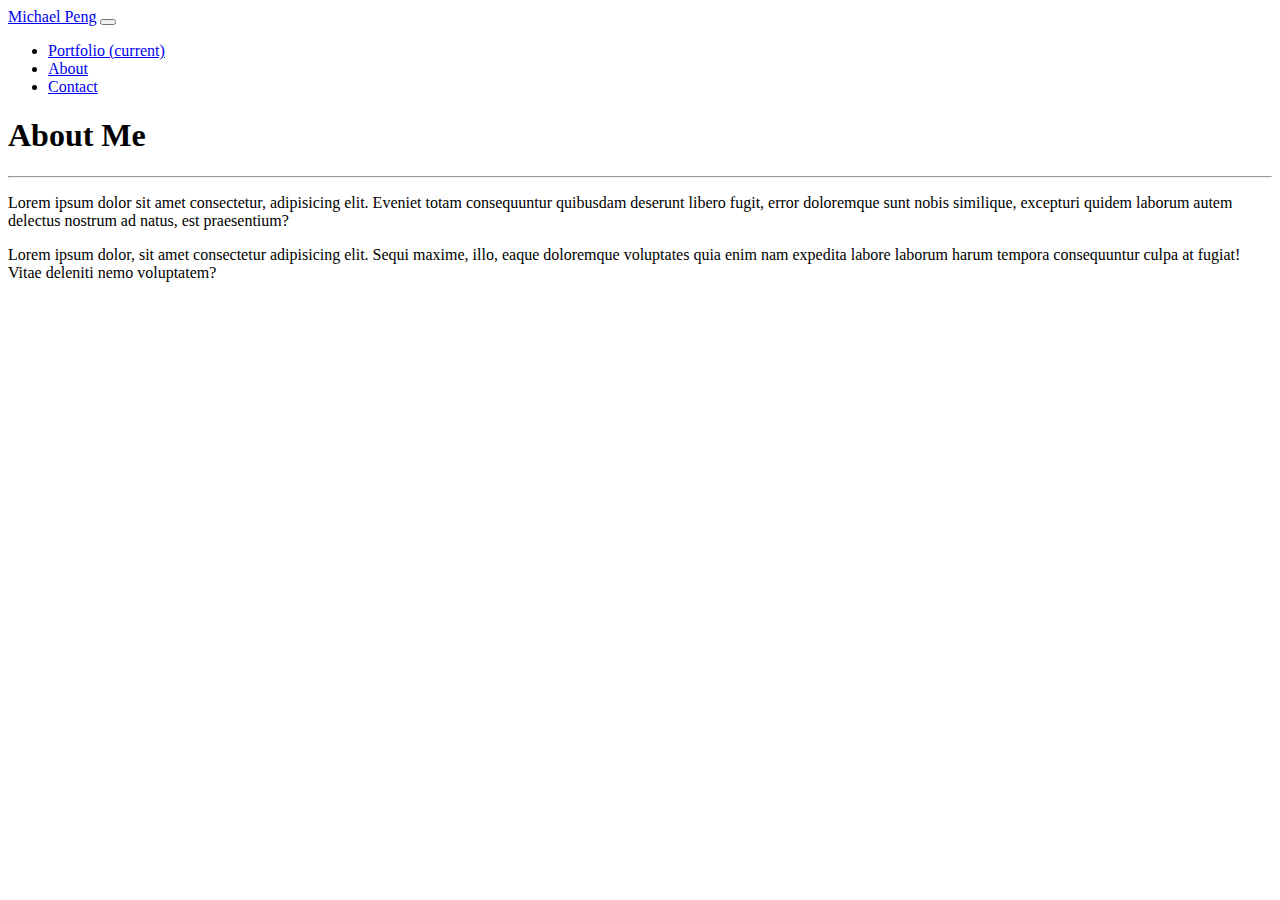
==== index.html @ c5bd8473 "basic framework" ====
<!DOCTYPE html>
<html>

    <head>
        <title>

        </title>

        <link rel="stylesheet" href="https://stackpath.bootstrapcdn.com/bootstrap/4.1.1/css/bootstrap.min.css" integrity="sha384-WskhaSGFgHYWDcbwN70/dfYBj47jz9qbsMId/iRN3ewGhXQFZCSftd1LZCfmhktB" crossorigin="anonymous">
        <script src="https://code.jquery.com/jquery-3.3.1.slim.min.js" integrity="sha384-q8i/X+965DzO0rT7abK41JStQIAqVgRVzpbzo5smXKp4YfRvH+8abtTE1Pi6jizo" crossorigin="anonymous"></script>
        <script src="https://cdnjs.cloudflare.com/ajax/libs/popper.js/1.14.3/umd/popper.min.js" integrity="sha384-ZMP7rVo3mIykV+2+9J3UJ46jBk0WLaUAdn689aCwoqbBJiSnjAK/l8WvCWPIPm49" crossorigin="anonymous"></script>
        <script src="https://stackpath.bootstrapcdn.com/bootstrap/4.1.1/js/bootstrap.min.js" integrity="sha384-smHYKdLADwkXOn1EmN1qk/HfnUcbVRZyYmZ4qpPea6sjB/pTJ0euyQp0Mk8ck+5T" crossorigin="anonymous"></script>
    </head>

    <body>

        <nav class="navbar navbar-expand-lg navbar-dark bg-dark">
            <a class="navbar-brand" href="#">Michael Peng</a>
            <button class="navbar-toggler" type="button" data-toggle="collapse" data-target="#navbarSupportedContent" aria-controls="navbarSupportedContent" aria-expanded="false" aria-label="Toggle navigation">
                <span class="navbar-toggler-icon"></span>
            </button>
                
            <div class="collapse navbar-collapse justify-content-end" id="navbarSupportedContent">
                <ul class="navbar-nav">
                    <li class="nav-item active">
                        <a class="nav-link" href="portfolio.html" target="_blank">Portfolio <span class="sr-only">(current)</span></a>
                    </li>
                    <li class="nav-item">
                        <a class="nav-link" href="#">About</a>
                    </li>
                    <li class="nav-item">
                        <a class="nav-link" href="contact.html" target="_blank">Contact</a>
                    </li>
                </ul>
            </div>
        </nav>

        <div class="jumbotron">
            <h1 class="display-4">About Me</h1>
            <hr class="my-4">
            <p class="lead">Lorem ipsum dolor sit amet consectetur, adipisicing elit. Eveniet totam consequuntur quibusdam deserunt libero fugit, error doloremque sunt nobis similique, excepturi quidem laborum autem delectus nostrum ad natus, est praesentium?</p>
            <p>Lorem ipsum dolor, sit amet consectetur adipisicing elit. Sequi maxime, illo, eaque doloremque voluptates quia enim nam expedita labore laborum harum tempora consequuntur culpa at fugiat! Vitae deleniti nemo voluptatem?</p>
        </div>
    </body>

</html>
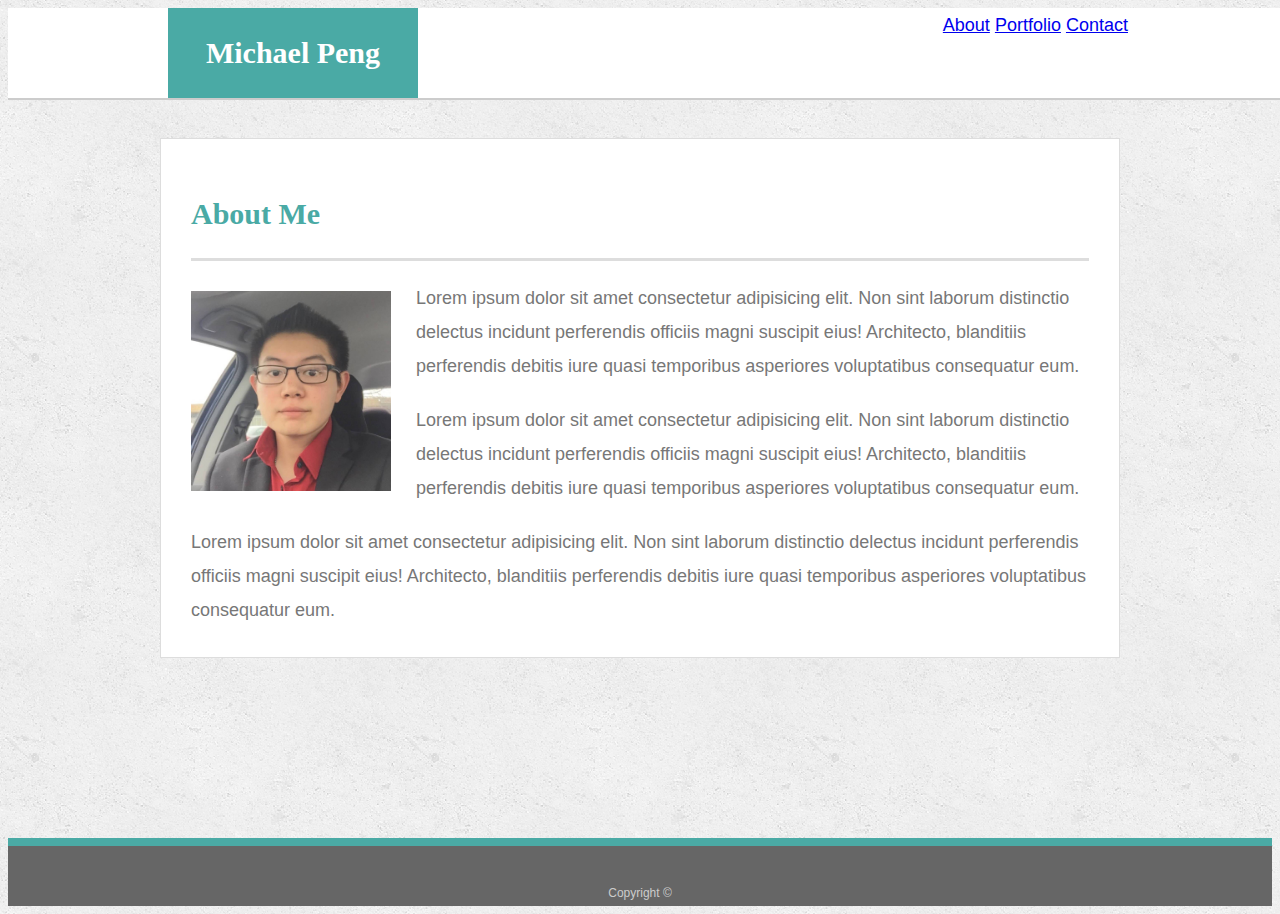
==== commit 25d2c763: "basic framework" ====
--- a/index.html
+++ b/index.html
@@ -1,46 +1,51 @@
 <!DOCTYPE html>
-<html>
+<html lang="en">
+<head>
+    <meta charset="UTF-8">
+    <meta name="viewport" content="width=device-width, initial-scale=1.0">
+    <title>Index</title>
 
-    <head>
-        <title>
+    <link rel="stylesheet" href="https://stackpath.bootstrapcdn.com/bootstrap/4.1.1/css/bootstrap.min.css" integrity="sha384-WskhaSGFgHYWDcbwN70/dfYBj47jz9qbsMId/iRN3ewGhXQFZCSftd1LZCfmhktB" crossorigin="anonymous">
+    <script src="https://code.jquery.com/jquery-3.3.1.slim.min.js" integrity="sha384-q8i/X+965DzO0rT7abK41JStQIAqVgRVzpbzo5smXKp4YfRvH+8abtTE1Pi6jizo" crossorigin="anonymous"></script>
+    <script src="https://cdnjs.cloudflare.com/ajax/libs/popper.js/1.14.3/umd/popper.min.js" integrity="sha384-ZMP7rVo3mIykV+2+9J3UJ46jBk0WLaUAdn689aCwoqbBJiSnjAK/l8WvCWPIPm49" crossorigin="anonymous"></script>
+    <script src="https://stackpath.bootstrapcdn.com/bootstrap/4.1.1/js/bootstrap.min.js" integrity="sha384-smHYKdLADwkXOn1EmN1qk/HfnUcbVRZyYmZ4qpPea6sjB/pTJ0euyQp0Mk8ck+5T" crossorigin="anonymous"></script>
 
-        </title>
+    <link rel="stylesheet" type="text/css" href="style.css">
 
-        <link rel="stylesheet" href="https://stackpath.bootstrapcdn.com/bootstrap/4.1.1/css/bootstrap.min.css" integrity="sha384-WskhaSGFgHYWDcbwN70/dfYBj47jz9qbsMId/iRN3ewGhXQFZCSftd1LZCfmhktB" crossorigin="anonymous">
-        <script src="https://code.jquery.com/jquery-3.3.1.slim.min.js" integrity="sha384-q8i/X+965DzO0rT7abK41JStQIAqVgRVzpbzo5smXKp4YfRvH+8abtTE1Pi6jizo" crossorigin="anonymous"></script>
-        <script src="https://cdnjs.cloudflare.com/ajax/libs/popper.js/1.14.3/umd/popper.min.js" integrity="sha384-ZMP7rVo3mIykV+2+9J3UJ46jBk0WLaUAdn689aCwoqbBJiSnjAK/l8WvCWPIPm49" crossorigin="anonymous"></script>
-        <script src="https://stackpath.bootstrapcdn.com/bootstrap/4.1.1/js/bootstrap.min.js" integrity="sha384-smHYKdLADwkXOn1EmN1qk/HfnUcbVRZyYmZ4qpPea6sjB/pTJ0euyQp0Mk8ck+5T" crossorigin="anonymous"></script>
-    </head>
+</head>
 
-    <body>
+<body>
 
-        <nav class="navbar navbar-expand-lg navbar-dark bg-dark">
-            <a class="navbar-brand" href="#">Michael Peng</a>
-            <button class="navbar-toggler" type="button" data-toggle="collapse" data-target="#navbarSupportedContent" aria-controls="navbarSupportedContent" aria-expanded="false" aria-label="Toggle navigation">
-                <span class="navbar-toggler-icon"></span>
-            </button>
-                
-            <div class="collapse navbar-collapse justify-content-end" id="navbarSupportedContent">
-                <ul class="navbar-nav">
-                    <li class="nav-item active">
-                        <a class="nav-link" href="portfolio.html" target="_blank">Portfolio <span class="sr-only">(current)</span></a>
-                    </li>
-                    <li class="nav-item">
-                        <a class="nav-link" href="#">About</a>
-                    </li>
-                    <li class="nav-item">
-                        <a class="nav-link" href="contact.html" target="_blank">Contact</a>
-                    </li>
-                </ul>
+    <nav class="navbar navbar-expand-lg navbar-light bg-light" id="masthead">
+        <div class="container">
+            <a class="navbar-brand" href="index.html" id="logo">Michael Peng</a>
+            <div class="navbar-nav nav">
+                <a class="nav-item nav-link" href="index.html">About</a>
+                <a class="nav-item nav-link" href="portfolio.html">Portfolio</a>
+                <a class="nav-item nav-link" href="contact.html">Contact</a>
             </div>
-        </nav>
+        </div>
+    </nav>
 
-        <div class="jumbotron">
-            <h1 class="display-4">About Me</h1>
-            <hr class="my-4">
-            <p class="lead">Lorem ipsum dolor sit amet consectetur, adipisicing elit. Eveniet totam consequuntur quibusdam deserunt libero fugit, error doloremque sunt nobis similique, excepturi quidem laborum autem delectus nostrum ad natus, est praesentium?</p>
-            <p>Lorem ipsum dolor, sit amet consectetur adipisicing elit. Sequi maxime, illo, eaque doloremque voluptates quia enim nam expedita labore laborum harum tempora consequuntur culpa at fugiat! Vitae deleniti nemo voluptatem?</p>
+    <div id="main-container" class="container">
+        <section class="main-section">
+            <h1>About Me</h1>
+            
+            <img class="card-img-top img-thumbnail auth-image" src="profile.jpg" alt="Michael Peng">
+
+            <p class="card-text">Lorem ipsum dolor sit amet consectetur adipisicing elit. Non sint laborum distinctio delectus incidunt perferendis officiis magni suscipit eius! Architecto, blanditiis perferendis debitis iure quasi temporibus asperiores voluptatibus consequatur eum.</p>
+
+            <p class="card-text">Lorem ipsum dolor sit amet consectetur adipisicing elit. Non sint laborum distinctio delectus incidunt perferendis officiis magni suscipit eius! Architecto, blanditiis perferendis debitis iure quasi temporibus asperiores voluptatibus consequatur eum.</p>
+
+            <p class="card-text">Lorem ipsum dolor sit amet consectetur adipisicing elit. Non sint laborum distinctio delectus incidunt perferendis officiis magni suscipit eius! Architecto, blanditiis perferendis debitis iure quasi temporibus asperiores voluptatibus consequatur eum.</p>
+        </section>
+    </div>
+
+    <footer>
+        <div class="container">
+            Copyright &copy; 
         </div>
-    </body>
+    </footer>
 
+</body>
 </html>--- a/style.css
+++ b/style.css
@@ -0,0 +1,217 @@
+body {
+    font-family: Arial, "Helvetica Neue", Helvetica, sans-serif;
+    font-size: 18px;
+    line-height: 34px;
+    color: #777;
+    background: url("images/concrete_seamless.png");
+}
+
+* {
+    box-sizing: border-box;
+}
+
+/* general */
+
+.container {
+    width: 100%;
+    max-width: 960px;
+    margin: 0 auto;
+    clear: both;
+}
+  
+h1,
+h2,
+h3,
+p {
+    margin-bottom: 20px;
+}
+
+p:last-child {
+    margin-bottom: 0;
+} 
+  
+h1,
+h2,
+h3 {
+    font-family: Georgia, Times, "Times New Roman", serif;
+    font-weight: 700;
+    color: #4aaaa5;
+}
+  
+h1 {
+    padding-bottom: 20px;
+    font-size: 30px;
+    line-height: 49px;
+    border-bottom: 3px solid #ddd;
+}
+  
+h2,
+h3 {
+    font-size: 22px;
+}
+
+/* header */
+
+#masthead {
+    position: fixed;
+    z-index: 99;
+    width: 100%;
+    margin: 0 0 30px;
+    overflow: auto;
+    color: #fff;
+    background: #fff;
+    border-bottom: 2px solid #ccc;
+    padding: 0px;
+}
+  
+#logo {
+    float: left;
+    width: 250px;
+    height: 90px;
+    font-family: Georgia, Times, "Times New Roman", serif;
+    font-size: 30px;
+    font-weight: 700;
+    line-height: 90px;
+    color: #fff;
+    text-align: center;
+    text-decoration: none;
+    background: #4aaaa5;
+}
+
+.nav {
+    float: right;
+}
+
+.nav-a {
+    display: inline-block;
+    padding-left: 15px;
+    margin-left: 15px;
+    line-height: 18px;
+    color: #999;
+    text-decoration: none;
+    border-left: 1px solid #efefef;
+}
+
+.nav a:first-child {
+    border-left: 0 none;
+}
+
+/* footer */
+
+footer {
+    padding: 30px 0;
+    clear: both;
+    font-size: 12px;
+    color: #fff;
+    color: #ccc;
+    text-align: center;
+    background: #666;
+    border-top: 8px solid #4aaaa5;
+    height: 50px;
+}
+  
+h3, h2 {
+    padding-bottom: 20px;
+    margin-bottom: 15px;
+    line-height: 22px;
+    border-bottom: 2px solid #eee;
+}
+
+/* main */
+
+#main-container {
+    padding-top: 130px;
+    min-height: calc(100vh - 70px);
+}
+  
+.main-section {
+    float: left;
+    width: 100%;
+    max-width: 960px;
+    padding: 30px;
+    margin: 0 0 40px;
+    background: #fff;
+    border: 1px solid #ddd;
+}
+
+/* portfolio page */
+
+.work {
+    position: relative;
+    float: left;
+    width: 274px;
+    margin: 20px 0 25px;
+    overflow: auto;
+}
+  
+.work:nth-child(even) {
+    margin-right: 40px;
+}
+  
+.work img {
+    width: 100%;
+    border: 0 none;
+    opacity: 0.8;
+}
+  
+.work h3 {
+    position: absolute;
+    bottom: 20px;
+    width: 100%;
+    padding: 15px;
+    margin-bottom: 0;
+    font-weight: 300;
+    line-height: 30px;
+    color: #fff;
+    text-align: center;
+    background: #4aaaa5;
+    border-bottom: 0;
+}
+  
+.auth-image {
+    float: left;
+    width: 200px;
+    height: auto;
+    margin-top: 10px;
+    margin-right: 25px;
+}
+
+/* contact page */
+
+#contact-form ul {
+    margin-bottom: 20px;
+}
+  
+#contact-form li {
+    margin-bottom: 10px;
+}
+  
+label,
+input[type=text],
+input[type=email],
+textarea {
+    display: block;
+    width: 100%;
+}
+  
+input[type=text],
+input[type=email],
+textarea {
+    height: 35px;
+    padding: 0 10px;
+    font-size: 14px;
+    border: 1px solid #ddd;
+}
+  
+textarea {
+    height: 200px;
+}
+  
+input[type=submit] {
+    padding: 10px 30px;
+    font-size: 18px;
+    color: #fff;
+    cursor: pointer;
+    background: #4aaaa5;
+    border: 0 none;
+}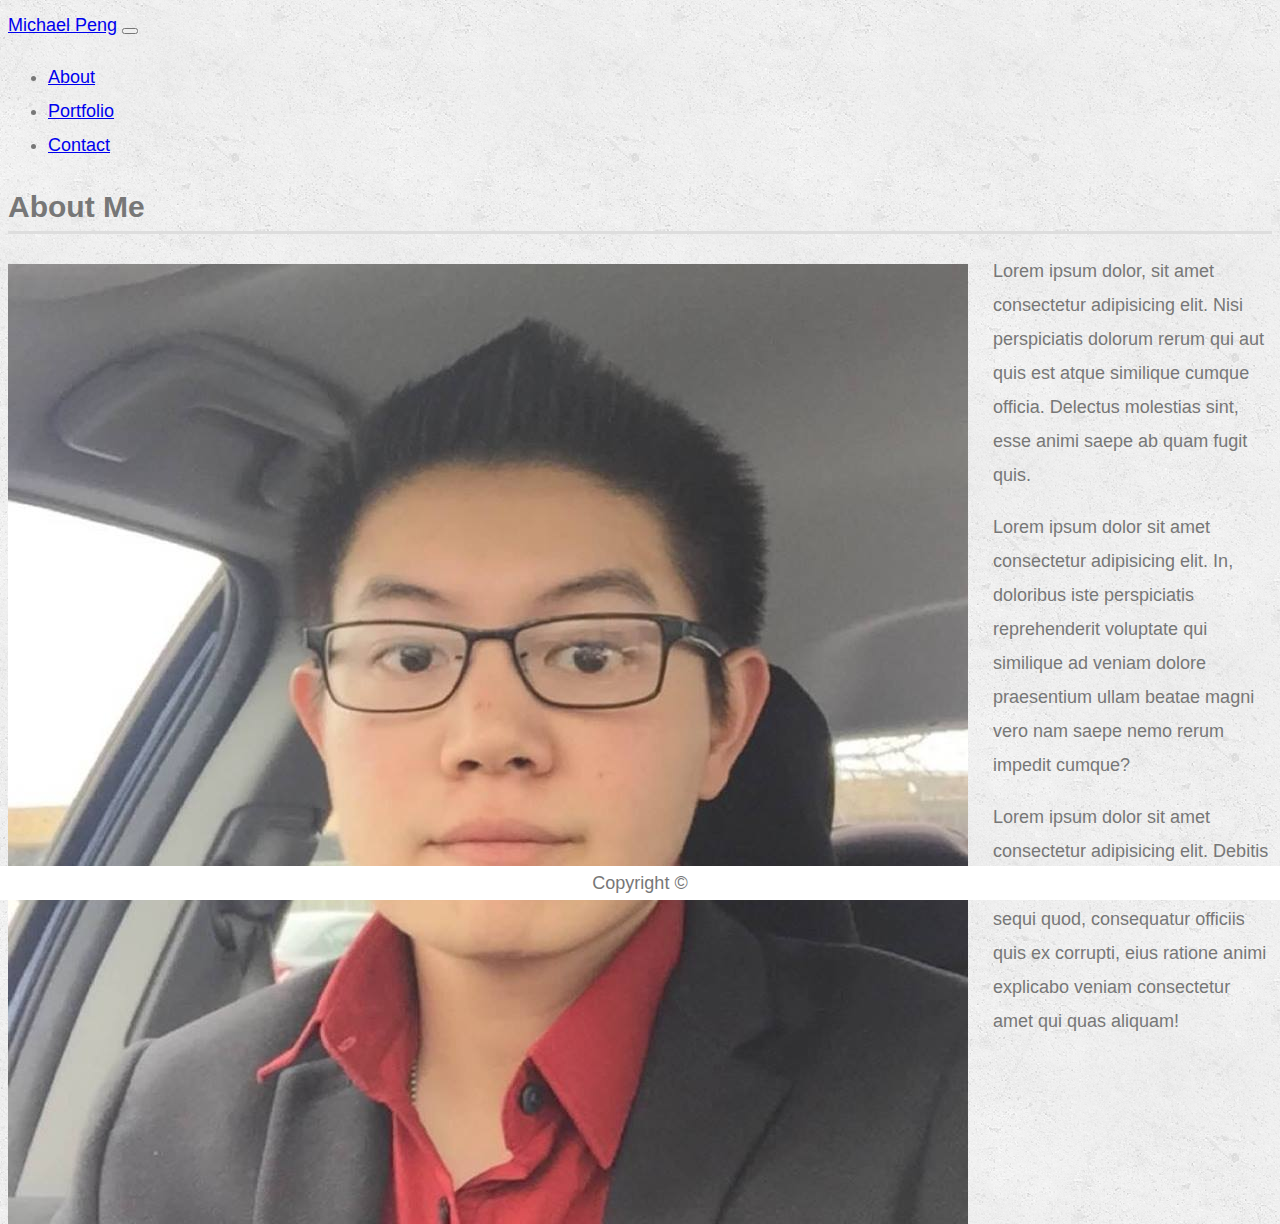
==== commit 3c0f47f6: "bootstrap completed" ====
--- a/index.html
+++ b/index.html
@@ -6,46 +6,58 @@
     <title>Index</title>
 
     <link rel="stylesheet" href="https://stackpath.bootstrapcdn.com/bootstrap/4.1.1/css/bootstrap.min.css" integrity="sha384-WskhaSGFgHYWDcbwN70/dfYBj47jz9qbsMId/iRN3ewGhXQFZCSftd1LZCfmhktB" crossorigin="anonymous">
-    <script src="https://code.jquery.com/jquery-3.3.1.slim.min.js" integrity="sha384-q8i/X+965DzO0rT7abK41JStQIAqVgRVzpbzo5smXKp4YfRvH+8abtTE1Pi6jizo" crossorigin="anonymous"></script>
-    <script src="https://cdnjs.cloudflare.com/ajax/libs/popper.js/1.14.3/umd/popper.min.js" integrity="sha384-ZMP7rVo3mIykV+2+9J3UJ46jBk0WLaUAdn689aCwoqbBJiSnjAK/l8WvCWPIPm49" crossorigin="anonymous"></script>
-    <script src="https://stackpath.bootstrapcdn.com/bootstrap/4.1.1/js/bootstrap.min.js" integrity="sha384-smHYKdLADwkXOn1EmN1qk/HfnUcbVRZyYmZ4qpPea6sjB/pTJ0euyQp0Mk8ck+5T" crossorigin="anonymous"></script>
-
     <link rel="stylesheet" type="text/css" href="style.css">
 
 </head>
 
 <body>
 
-    <nav class="navbar navbar-expand-lg navbar-light bg-light" id="masthead">
-        <div class="container">
-            <a class="navbar-brand" href="index.html" id="logo">Michael Peng</a>
-            <div class="navbar-nav nav">
-                <a class="nav-item nav-link" href="index.html">About</a>
-                <a class="nav-item nav-link" href="portfolio.html">Portfolio</a>
-                <a class="nav-item nav-link" href="contact.html">Contact</a>
-            </div>
+    <nav class="navbar navbar-expand-lg navbar-dark bg-dark container-fluid">
+        <a class="navbar-brand" href="index.html">Michael Peng</a>
+        <button class="navbar-toggler" type="button" data-toggle="collapse" data-target="#navbarNav" aria-controls="navbarNav" aria-expanded="false" aria-label="Toggle navigation">
+            <span class="navbar-toggler-icon"></span>
+        </button>
+        <div class="collapse navbar-collapse justify-content-end" id="navbarNav">
+            <ul class="navbar-nav">
+            <li class="nav-item active">
+                <a class="nav-link" href="index.html">About</a>
+            </li>
+            <li class="nav-item">
+                <a class="nav-link" href="portfolio.html">Portfolio</a>
+            </li>
+            <li class="nav-item">
+                <a class="nav-link" href="contact.html">Contact</a>
+            </li>
+            </ul>
         </div>
     </nav>
 
-    <div id="main-container" class="container">
-        <section class="main-section">
-            <h1>About Me</h1>
-            
-            <img class="card-img-top img-thumbnail auth-image" src="profile.jpg" alt="Michael Peng">
-
-            <p class="card-text">Lorem ipsum dolor sit amet consectetur adipisicing elit. Non sint laborum distinctio delectus incidunt perferendis officiis magni suscipit eius! Architecto, blanditiis perferendis debitis iure quasi temporibus asperiores voluptatibus consequatur eum.</p>
-
-            <p class="card-text">Lorem ipsum dolor sit amet consectetur adipisicing elit. Non sint laborum distinctio delectus incidunt perferendis officiis magni suscipit eius! Architecto, blanditiis perferendis debitis iure quasi temporibus asperiores voluptatibus consequatur eum.</p>
-
-            <p class="card-text">Lorem ipsum dolor sit amet consectetur adipisicing elit. Non sint laborum distinctio delectus incidunt perferendis officiis magni suscipit eius! Architecto, blanditiis perferendis debitis iure quasi temporibus asperiores voluptatibus consequatur eum.</p>
-        </section>
+    <div class="col-xs-12 col-sm-12 col-md-8 col-lg-8">
+        <h1 style="border-bottom:3px solid #ddd; font-size:30px; line-height:49px">About Me</h1>
     </div>
 
-    <footer>
-        <div class="container">
-            Copyright &copy; 
+    <div class="col-xs-12 col-sm-6 col-md-4 col-lg-4">
+        <img class="col-xs-12 col-sm-12 col-md-8 col-lg-8 img-thumbnail card" src="profile.jpg" alt="Profile pic" style="float:left; height:auto; margin-top:10px; margin-right:25px;">
+    </div>
+
+    <div class="container-fluid">
+        <div class="card-body col-xs-12 col-sm-12 col-md-8 col-lg-8">
+            <p class="card-text">Lorem ipsum dolor, sit amet consectetur adipisicing elit. Nisi perspiciatis dolorum rerum qui aut quis est atque similique cumque officia. Delectus molestias sint, esse animi saepe ab quam fugit quis.</p>
+            <p class="card-text">Lorem ipsum dolor sit amet consectetur adipisicing elit. In, doloribus iste perspiciatis reprehenderit voluptate qui similique ad veniam dolore praesentium ullam beatae magni vero nam saepe nemo rerum impedit cumque?</p>
+            <p class="card-text">Lorem ipsum dolor sit amet consectetur adipisicing elit. Debitis repellat voluptate suscipit, eligendi sequi quod, consequatur officiis quis ex corrupti, eius ratione animi explicabo veniam consectetur amet qui quas aliquam!</p>
+        </div>
+    </div>
+
+    <footer class="footer">
+        <div class="card text-center">
+            <div class="card-footer text-muted">
+                Copyright &copy;
+            </div>
         </div>
     </footer>
 
+    <script src="https://code.jquery.com/jquery-3.3.1.slim.min.js" integrity="sha384-q8i/X+965DzO0rT7abK41JStQIAqVgRVzpbzo5smXKp4YfRvH+8abtTE1Pi6jizo" crossorigin="anonymous"></script>
+    <script src="https://cdnjs.cloudflare.com/ajax/libs/popper.js/1.14.3/umd/popper.min.js" integrity="sha384-ZMP7rVo3mIykV+2+9J3UJ46jBk0WLaUAdn689aCwoqbBJiSnjAK/l8WvCWPIPm49" crossorigin="anonymous"></script>
+    <script src="https://stackpath.bootstrapcdn.com/bootstrap/4.1.1/js/bootstrap.min.js" integrity="sha384-smHYKdLADwkXOn1EmN1qk/HfnUcbVRZyYmZ4qpPea6sjB/pTJ0euyQp0Mk8ck+5T" crossorigin="anonymous"></script>
 </body>
 </html>--- a/style.css
+++ b/style.css
@@ -5,213 +5,17 @@
     color: #777;
     background: url("images/concrete_seamless.png");
 }
-
+  
 * {
     box-sizing: border-box;
 }
 
-/* general */
-
-.container {
+.card-footer {
+    position: fixed;
+    left: 0;
+    bottom: 0;
     width: 100%;
-    max-width: 960px;
-    margin: 0 auto;
-    clear: both;
-}
-  
-h1,
-h2,
-h3,
-p {
-    margin-bottom: 20px;
-}
-
-p:last-child {
-    margin-bottom: 0;
-} 
-  
-h1,
-h2,
-h3 {
-    font-family: Georgia, Times, "Times New Roman", serif;
-    font-weight: 700;
-    color: #4aaaa5;
-}
-  
-h1 {
-    padding-bottom: 20px;
-    font-size: 30px;
-    line-height: 49px;
-    border-bottom: 3px solid #ddd;
-}
-  
-h2,
-h3 {
-    font-size: 22px;
-}
-
-/* header */
-
-#masthead {
-    position: fixed;
-    z-index: 99;
-    width: 100%;
-    margin: 0 0 30px;
-    overflow: auto;
-    color: #fff;
-    background: #fff;
-    border-bottom: 2px solid #ccc;
-    padding: 0px;
-}
-  
-#logo {
-    float: left;
-    width: 250px;
-    height: 90px;
-    font-family: Georgia, Times, "Times New Roman", serif;
-    font-size: 30px;
-    font-weight: 700;
-    line-height: 90px;
-    color: #fff;
+    background-color: white;
+    color: #777;
     text-align: center;
-    text-decoration: none;
-    background: #4aaaa5;
-}
-
-.nav {
-    float: right;
-}
-
-.nav-a {
-    display: inline-block;
-    padding-left: 15px;
-    margin-left: 15px;
-    line-height: 18px;
-    color: #999;
-    text-decoration: none;
-    border-left: 1px solid #efefef;
-}
-
-.nav a:first-child {
-    border-left: 0 none;
-}
-
-/* footer */
-
-footer {
-    padding: 30px 0;
-    clear: both;
-    font-size: 12px;
-    color: #fff;
-    color: #ccc;
-    text-align: center;
-    background: #666;
-    border-top: 8px solid #4aaaa5;
-    height: 50px;
-}
-  
-h3, h2 {
-    padding-bottom: 20px;
-    margin-bottom: 15px;
-    line-height: 22px;
-    border-bottom: 2px solid #eee;
-}
-
-/* main */
-
-#main-container {
-    padding-top: 130px;
-    min-height: calc(100vh - 70px);
-}
-  
-.main-section {
-    float: left;
-    width: 100%;
-    max-width: 960px;
-    padding: 30px;
-    margin: 0 0 40px;
-    background: #fff;
-    border: 1px solid #ddd;
-}
-
-/* portfolio page */
-
-.work {
-    position: relative;
-    float: left;
-    width: 274px;
-    margin: 20px 0 25px;
-    overflow: auto;
-}
-  
-.work:nth-child(even) {
-    margin-right: 40px;
-}
-  
-.work img {
-    width: 100%;
-    border: 0 none;
-    opacity: 0.8;
-}
-  
-.work h3 {
-    position: absolute;
-    bottom: 20px;
-    width: 100%;
-    padding: 15px;
-    margin-bottom: 0;
-    font-weight: 300;
-    line-height: 30px;
-    color: #fff;
-    text-align: center;
-    background: #4aaaa5;
-    border-bottom: 0;
-}
-  
-.auth-image {
-    float: left;
-    width: 200px;
-    height: auto;
-    margin-top: 10px;
-    margin-right: 25px;
-}
-
-/* contact page */
-
-#contact-form ul {
-    margin-bottom: 20px;
-}
-  
-#contact-form li {
-    margin-bottom: 10px;
-}
-  
-label,
-input[type=text],
-input[type=email],
-textarea {
-    display: block;
-    width: 100%;
-}
-  
-input[type=text],
-input[type=email],
-textarea {
-    height: 35px;
-    padding: 0 10px;
-    font-size: 14px;
-    border: 1px solid #ddd;
-}
-  
-textarea {
-    height: 200px;
-}
-  
-input[type=submit] {
-    padding: 10px 30px;
-    font-size: 18px;
-    color: #fff;
-    cursor: pointer;
-    background: #4aaaa5;
-    border: 0 none;
 }